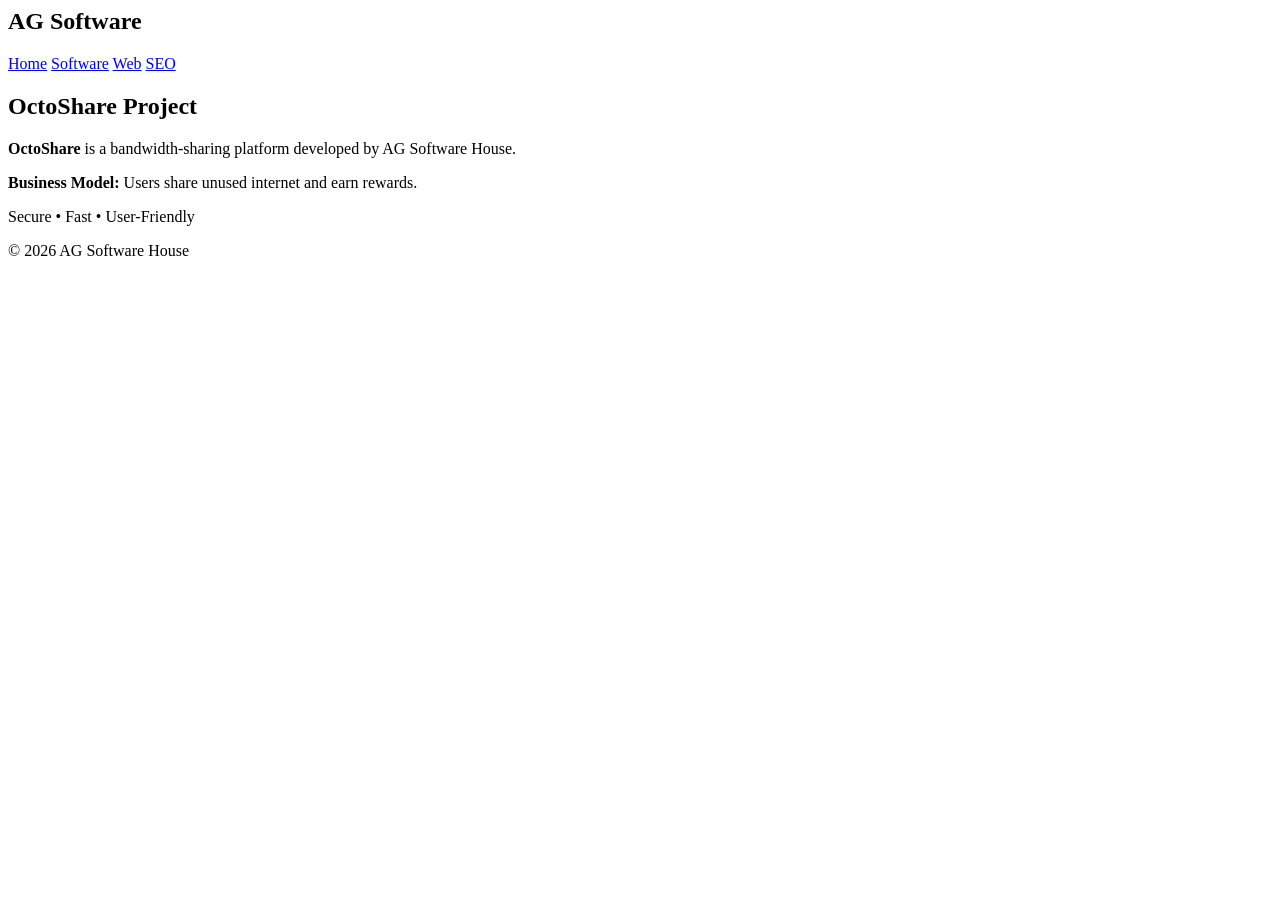
==== project.html @ c7f7bd07 "Create project.html" ====
</html><!-- ===================== project.html ===================== -->
<!DOCTYPE html><html lang="en">
<head>
  <meta charset="UTF-8" />
  <meta name="viewport" content="width=device-width, initial-scale=1.0" />
  <title>Projects</title>
  <link rel="stylesheet" href="style.css" />
</head>
<body>
<header class="navbar">
  <div class="container nav-flex">
    <h2 class="logo">AG Software</h2>
    <nav>
      <a href="index.html">Home</a>
      <a href="software.html">Software</a>
      <a href="web.html">Web</a>
      <a href="seo.html">SEO</a>
    </nav>
  </div>
</header>
<section class="container">
  <h1>OctoShare Project</h1>
  <p><strong>OctoShare</strong> is a bandwidth-sharing platform developed by AG Software House.</p>
  <p><strong>Business Model:</strong> Users share unused internet and earn rewards.</p>
  <div class="card">
    Secure • Fast • User-Friendly
  </div>
</section>
<footer><p>© 2026 AG Software House</p></footer>
</body>
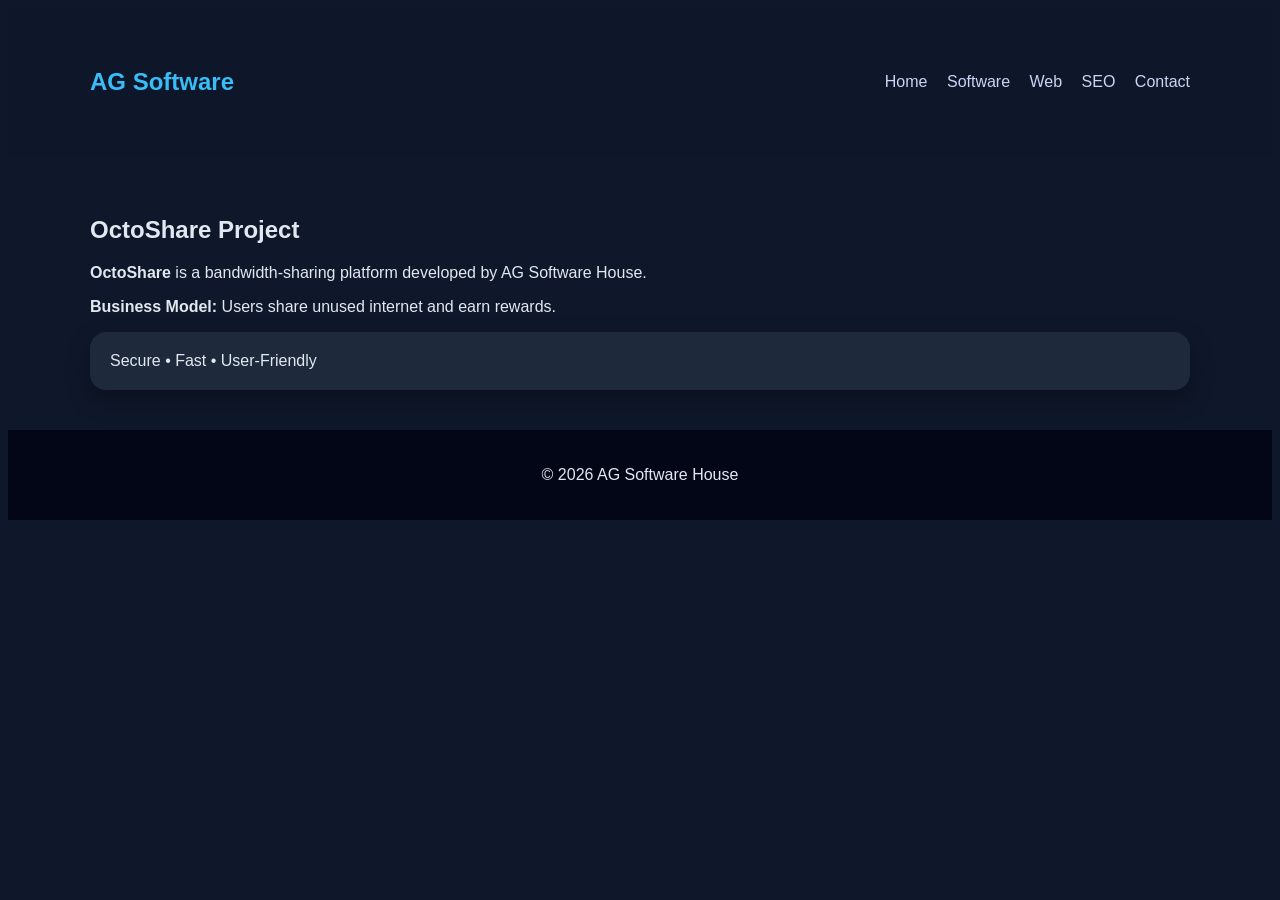
==== commit 523d4e00: "Update project.html" ====
--- a/project.html
+++ b/project.html
@@ -15,6 +15,7 @@
       <a href="software.html">Software</a>
       <a href="web.html">Web</a>
       <a href="seo.html">SEO</a>
+      <a href="contact.html">Contact</a>
     </nav>
   </div>
 </header>
--- a/style.css
+++ b/style.css
@@ -0,0 +1,16 @@
+</html><!-- ===================== style.css ===================== -->
+{ box-sizing: border-box; margin: 0; padding: 0; }
+body { font-family: 'Inter', sans-serif; background: #0f172a; color: #e2e8f0; }
+.container { max-width: 1100px; margin: auto; padding: 40px 20px; }
+.navbar { background: rgba(15,23,42,0.9); backdrop-filter: blur(10px); }
+.nav-flex { display: flex; justify-content: space-between; align-items: center; }
+nav a { color: #cbd5f5; margin-left: 15px; text-decoration: none; } 
+nav a:hover { color: white; } .logo { color: #38bdf8; } 
+.hero { text-align: center; padding: 100px 20px; } 
+.hero h1 { font-size: 48px; margin-bottom: 20px; }
+.hero p { font-size: 18px; margin-bottom: 20px; } 
+.btn { background: #38bdf8; padding: 12px 24px; color: black; text-decoration: none; border-radius: 8px; } 
+.grid-3 { display: grid; grid-template-columns: repeat(auto-fit, minmax(250px,1fr)); gap: 20px; }
+.grid-2 { display: grid; grid-template-columns: repeat(auto-fit, minmax(200px,1fr)); gap: 20px; } 
+.card { background: #1e293b; padding: 20px; border-radius: 16px; box-shadow: 0 10px 25px rgba(0,0,0,0.3); }
+footer { text-align: center; padding: 20px; background: #020617; }
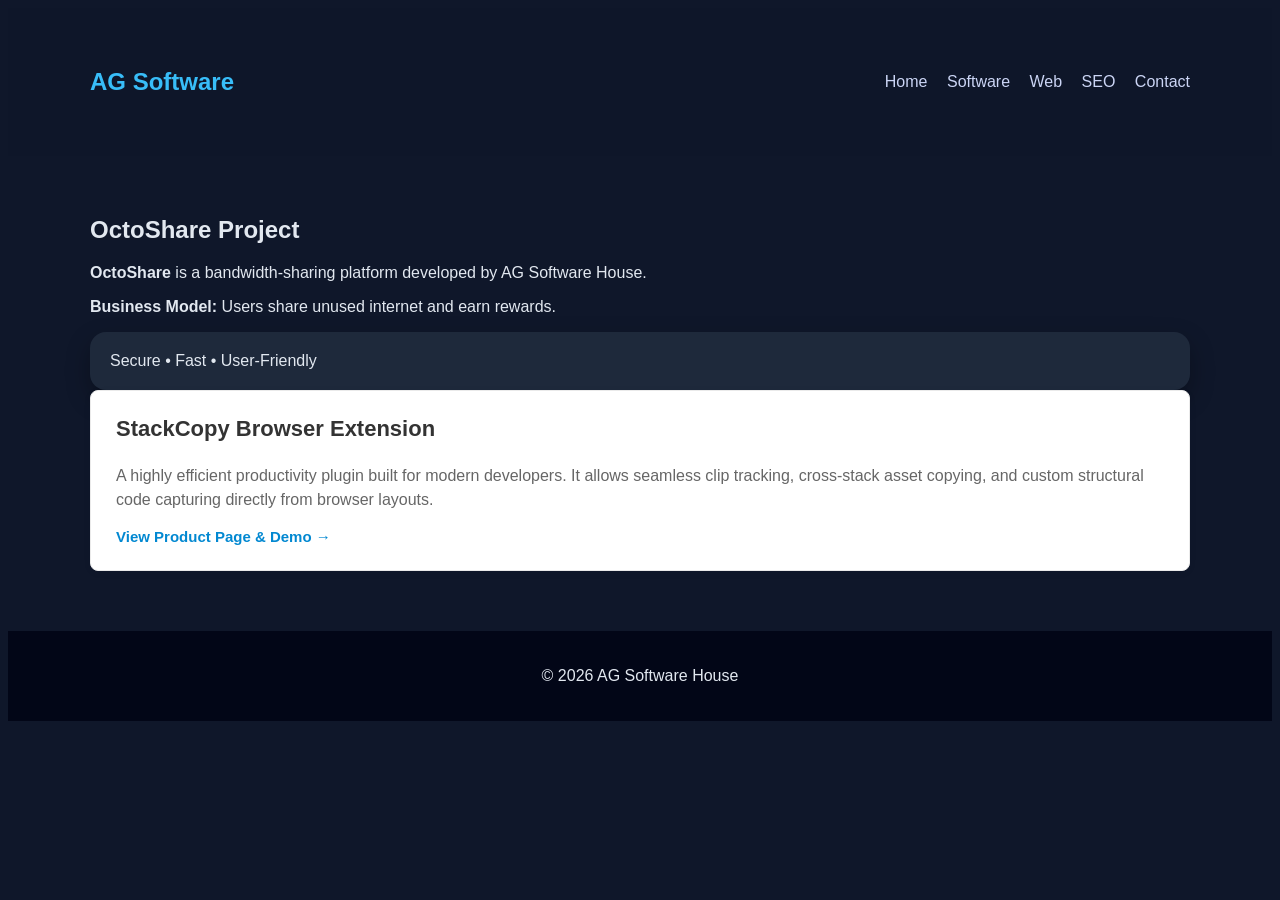
==== commit 9210412b: "Add project card for StackCopy browser extension" ====
--- a/project.html
+++ b/project.html
@@ -26,6 +26,16 @@
   <div class="card">
     Secure • Fast • User-Friendly
   </div>
+  <!-- Project Card for StackCopy -->
+<div style="background: #fff; border: 1px solid #eaeaea; padding: 25px; border-radius: 8px; box-shadow: 0 2px 8px rgba(0,0,0,0.04); margin-bottom: 20px;">
+    <h3 style="font-size: 22px; margin-top: 0; color: #333;">StackCopy Browser Extension</h3>
+    <p style="color: #666; line-height: 1.5;">
+        A highly efficient productivity plugin built for modern developers. It allows seamless clip tracking, cross-stack asset copying, and custom structural code capturing directly from browser layouts.
+    </p>
+    <a href="stackcopy.html" style="color: #0288d1; text-decoration: none; font-weight: bold; font-size: 15px;">
+        View Product Page & Demo →
+    </a>
+</div>
 </section>
 <footer><p>© 2026 AG Software House</p></footer>
 </body>
